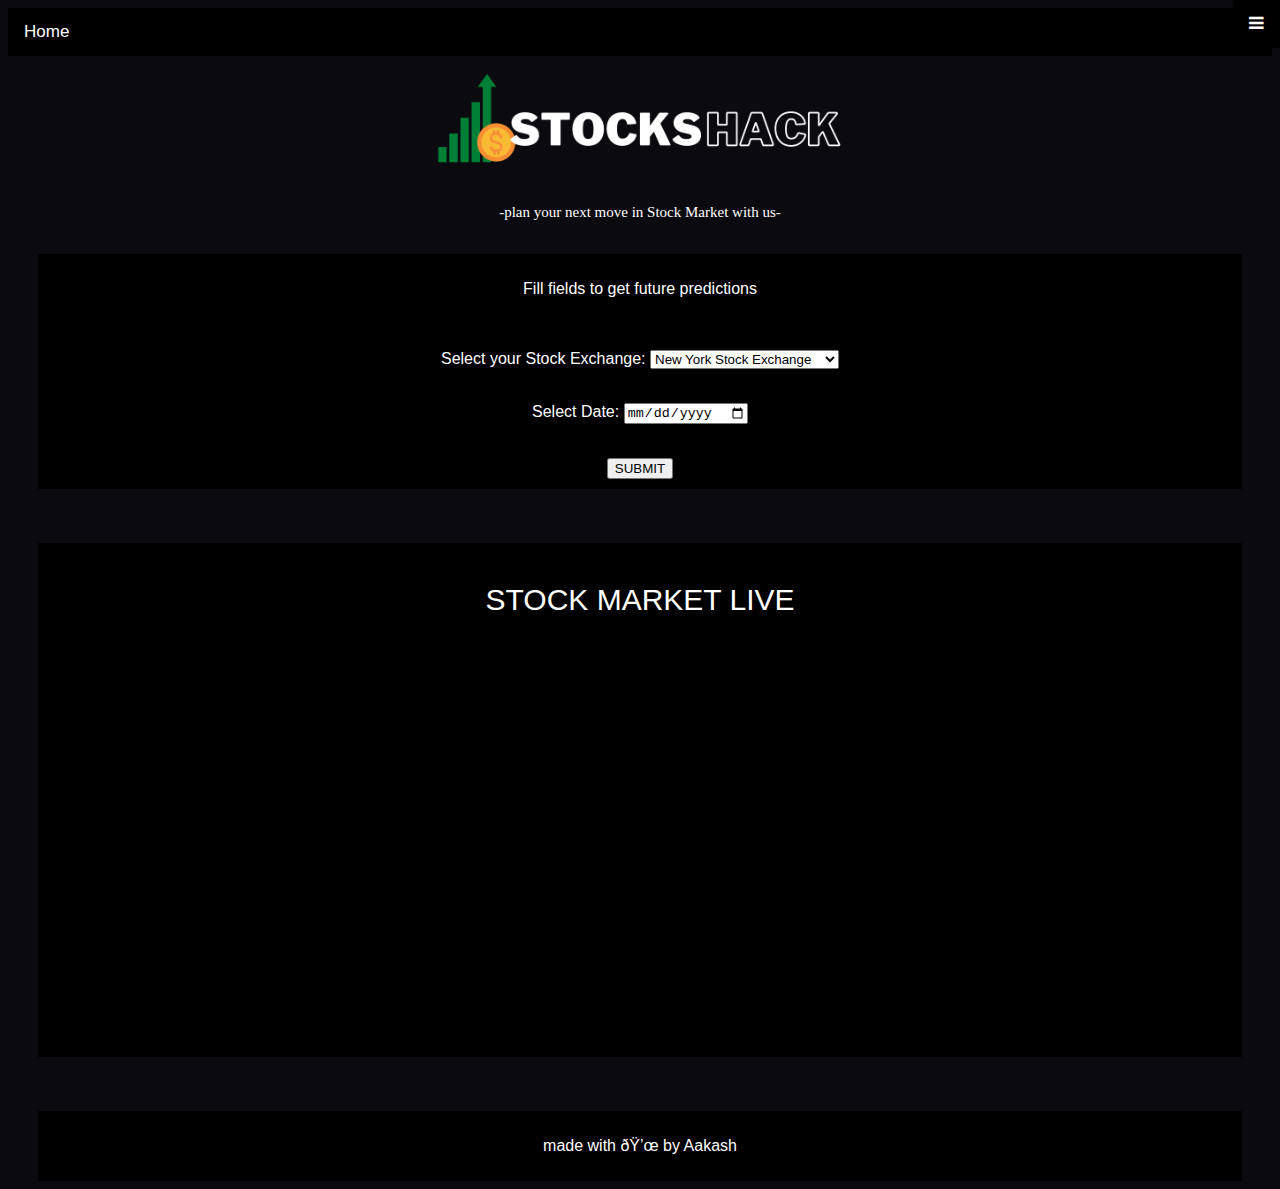
==== templates/index.html @ 6d224682 "add flask framework and apis" ====
<!DOCTYPE html>
<html>
<head>
<meta name="viewport" content="width=device-width, initial-scale=1">
<link rel="stylesheet" href="https://cdnjs.cloudflare.com/ajax/libs/font-awesome/4.7.0/css/font-awesome.min.css">
<link rel="stylesheet" href="../static/styles.css">
<script src="../static/index.js" charset="utf-8"></script>
</head>
<body>
<div class="topnav">
  <a href="/" class="active">Home</a>
  <div id="myLinks">
    <a href="/about">About</a>
    <a href="/news">News</a>
    <a href="/sources">Sources</a>
  </div>
  <a href="javascript:void(0);" class="icon" onclick="myFunction()">
    <i class="fa fa-bars"></i>
  </a>

<br>
<center>
  <img src="../static/stockshack.png" alt="" width="35%">
  </center>

<div class="subtitle">
  <Center>
    <p>-plan your next move in Stock Market with us- </p>
    </Center>
</div>

<br>
<div class="pred-box">
<center>
  <p>Fill fields to get future predictions</p>
<br><br>
  <label for="cars">Select your Stock Exchange:</label>
 <select name="stockname" id="sname">
   <option value="nyse">New York Stock Exchange</option>
   <option value="nasdaq">Nasdaq</option>
   <option value="bse">Bombay Stock Exchange</option>
   <option value="jeg">Japan Exchange Group</option>
      <option value="lse">	London Stock Exchange</option>
         <option value=hkse">	Hong Kong Stock Exchange</option>
            <option value="euronext">	Euronext</option>
               <option value="tse">	Toronto Stock Exchange</option>
               <option value="nse">National Stock Exchange</option>
               <option value="db">	Deutsche Börse</option>

 </select>
<br><br>
<p>Select Date: <input type="date" name="" value=""></p>

  <br>
  <input type="submit" name="" value="SUBMIT">
  </center>
</div>
<br><br><br>
<center>
  <div class="live-points">
  <center>
    <p>STOCK MARKET LIVE</p>
    </center>
    <div id="chartContainer" style="height: 400px; width: 90%;"></div>
    <script src="https://canvasjs.com/assets/script/canvasjs.min.js"></script>

  </center>
<br><br><br>
  <div class="pred-box">
  <center>
    <p>made with 💜 by Aakash</p>


    </center>
  </div>

</body>
</html>
---- static/styles.css ----
body {
  font-family: Arial, Helvetica, sans-serif;
  background-color: #0a0a0f;
}

.newsbox{
padding: 20px;
background: pink;
color: pink;
}
/*
.topnav {
  overflow: hidden;
  background-color: #333;
  position: relative;
} */

.topnav #myLinks {
  display: none;
}

.topnav a {
  color: white;
  padding: 14px 16px;
  text-decoration: none;
  font-size: 17px;
  display: block;
}

.topnav a.icon {
  background: black;
  display: block;
  position: absolute;
  right: 0;
  top: 0;
}

.topnav a:hover {
  background-color: grey;
  color: black;
}

.active {
  background-color: black;
  color: white;
}

.title{
  color: white;
  font-size: 40px;
}

.subtitle{
  color: white;
  font-size: 15px;
  font-family: cursive;
}

.pred-box{
  margin-left: 30px;
  margin-right: 30px;
  padding: 10px;
  color: white;
  background-color: black;
}

.live-points{
  margin-left: 30px;
  margin-right: 30px;
  padding: 10px;
  color: white;
  font-size: 30px;
  background-color: black;
}
.live-news{
  margin-left: 30px;
  margin-right: 30px;
  padding: 10px;
  color: white;
  font-size: 20px;
  background-color: black;
}
.dayum{
  font-size: 20px;
}
.about{

    margin-left: 30px;
    margin-right: 30px;
    padding: 10px;
    color: white;
    font-size: 15px;
    background-color: black;

}
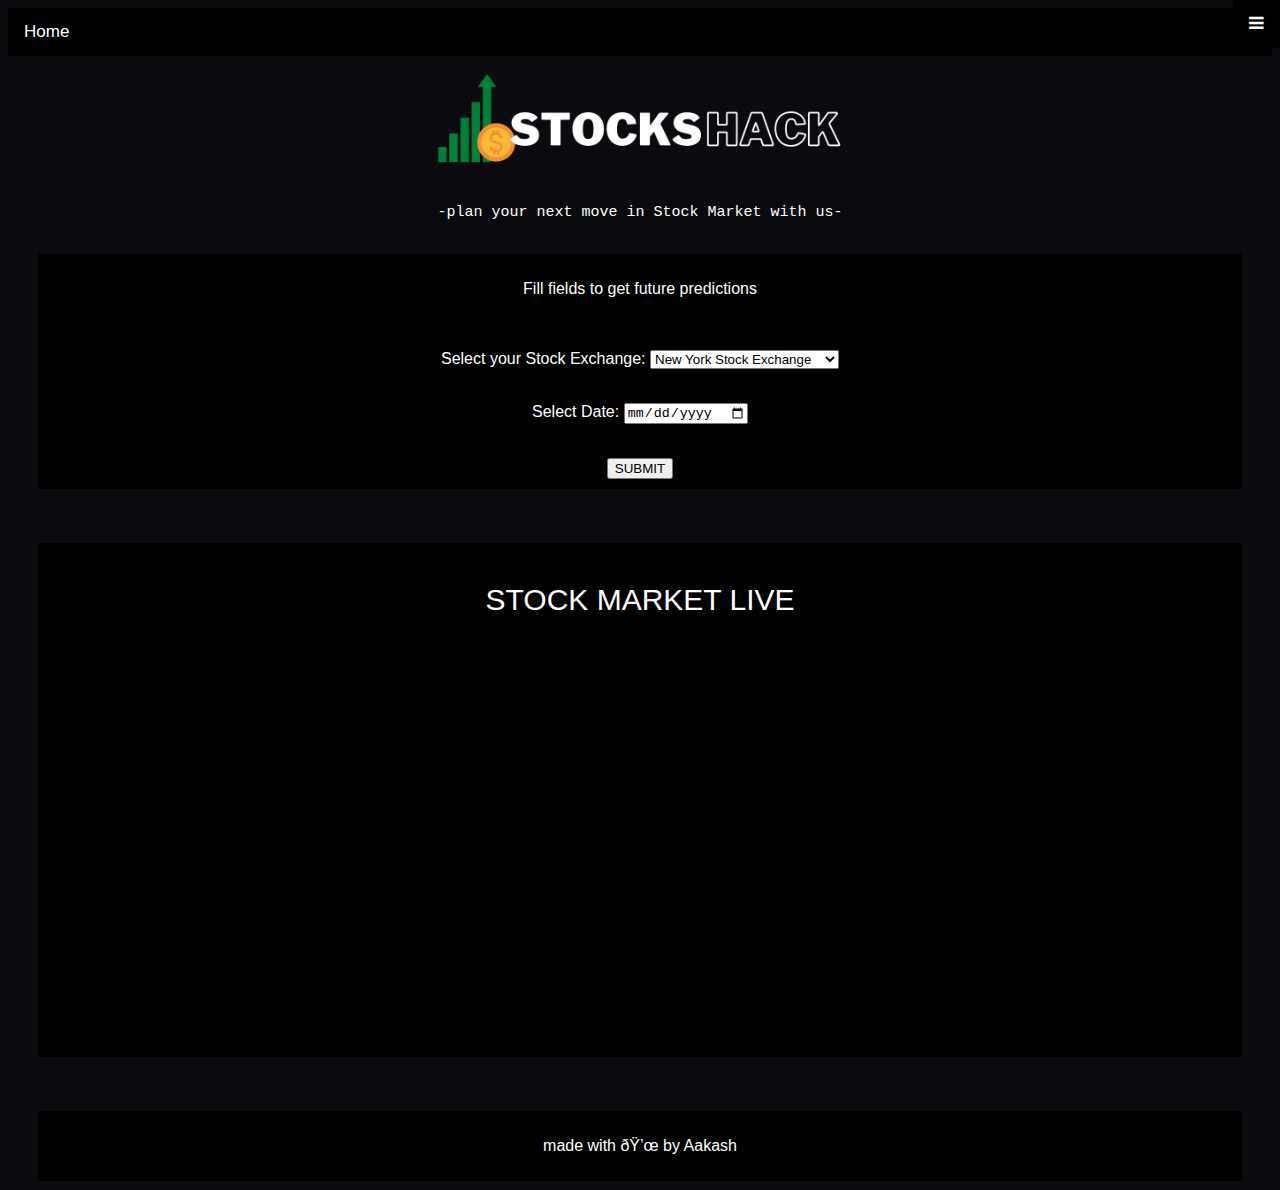
==== commit 83905678: "add algorithm to predict the market" ====
--- a/templates/index.html
+++ b/templates/index.html
@@ -6,6 +6,8 @@
 <link rel="stylesheet" href="../static/styles.css">
 <script src="../static/index.js" charset="utf-8"></script>
 </head>
+
+<link rel="shortcut icon" href="https://i.ibb.co/nMdZhZv/Untitled-design-5.png" type="image/png">
 <body>
 <div class="topnav">
   <a href="/" class="active">Home</a>
@@ -34,25 +36,28 @@
 <center>
   <p>Fill fields to get future predictions</p>
 <br><br>
-  <label for="cars">Select your Stock Exchange:</label>
- <select name="stockname" id="sname">
-   <option value="nyse">New York Stock Exchange</option>
-   <option value="nasdaq">Nasdaq</option>
-   <option value="bse">Bombay Stock Exchange</option>
-   <option value="jeg">Japan Exchange Group</option>
-      <option value="lse">	London Stock Exchange</option>
-         <option value=hkse">	Hong Kong Stock Exchange</option>
-            <option value="euronext">	Euronext</option>
-               <option value="tse">	Toronto Stock Exchange</option>
-               <option value="nse">National Stock Exchange</option>
-               <option value="db">	Deutsche Börse</option>
+  <form id="form" >
+    <label for="selection">Select your Stock Exchange:</label>
+   <select name="stockname" id="sname" value="stonks">
+     <option value="nyse">New York Stock Exchange</option>
+     <option value="nasdaq">Nasdaq</option>
+     <option value="bse">Bombay Stock Exchange</option>
+     <option value="jeg">Japan Exchange Group</option>
+        <option value="lse">	London Stock Exchange</option>
+           <option value=hkse">	Hong Kong Stock Exchange</option>
+              <option value="euronext">	Euronext</option>
+                 <option value="tse">	Toronto Stock Exchange</option>
+                 <option value="nse">National Stock Exchange</option>
+                 <option value="db">	Deutsche Börse</option>
 
- </select>
-<br><br>
-<p>Select Date: <input type="date" name="" value=""></p>
+   </select>
+  <br><br>
+  <p>Select Date: <input type="date" name="" value="datesel" id="lolol"></p>
 
-  <br>
-  <input type="submit" name="" value="SUBMIT">
+    <br>
+
+    <input type="submit" name="" value="SUBMIT" onclick="predict()">
+  </form>
   </center>
 </div>
 <br><br><br>
--- a/static/styles.css
+++ b/static/styles.css
@@ -53,7 +53,7 @@
 .subtitle{
   color: white;
   font-size: 15px;
-  font-family: cursive;
+  font-family: monospace;
 }
 
 .pred-box{
